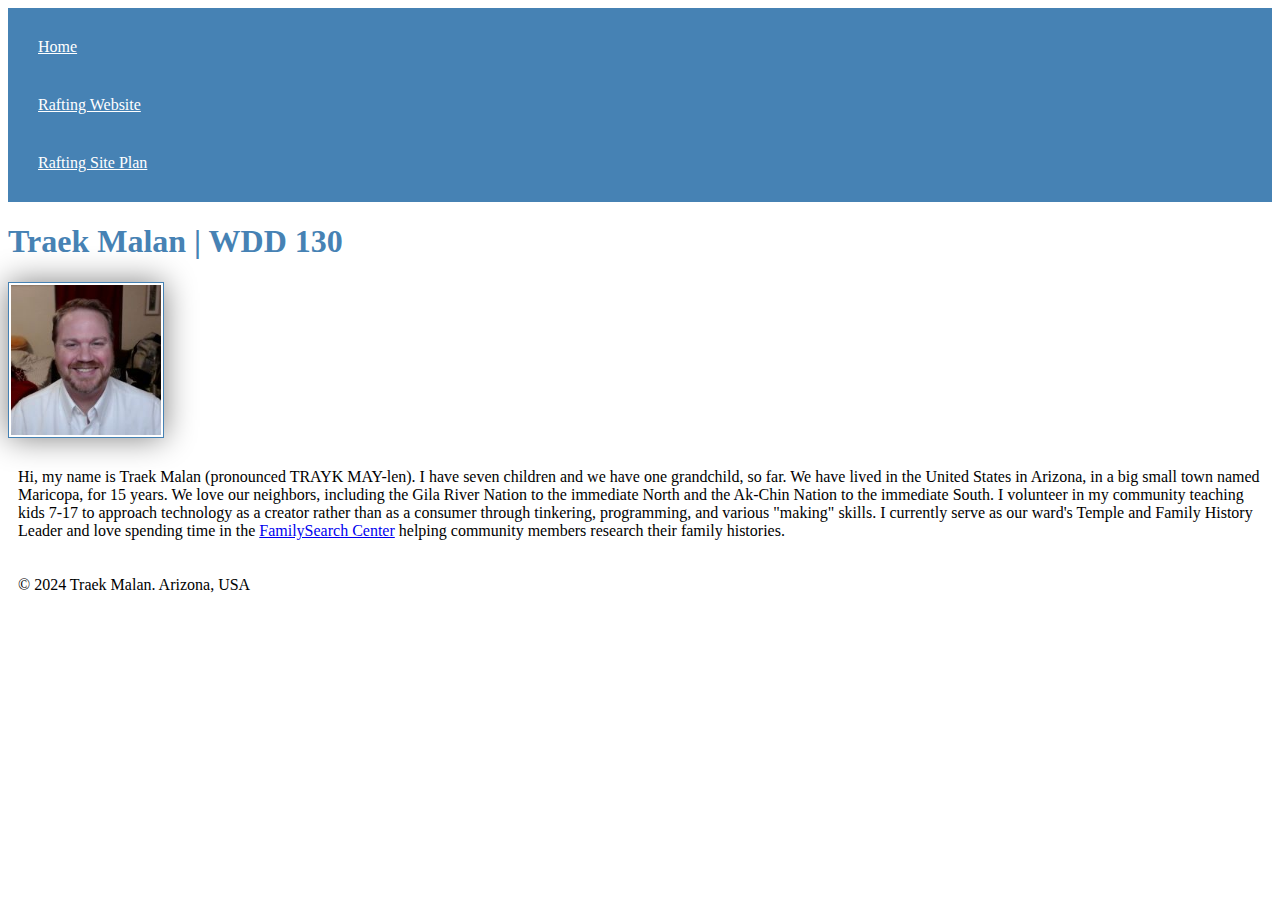
==== index.html @ aee40fcb "improved meta for index" ====
<!DOCTYPE html>
<html lang="en-US">
    <head>
        <meta charset="utf-8">
        <meta name="viewport" content="width=device-width,initial-scale=1.0">
        <title>Traek Malan | WDD 130</title>
        <meta name="description" content="Traek Malan's WebDev Homepage, showing off what I'm learning in my WDD 130 course">
        <meta name="author" content="Traek Malan">
        <link rel="stylesheet" href="styles/styles.css">
    </head>
    <body>
        <header>
            <nav>
                <a href="#">Home</a>
                <a href="wwr/">Rafting Website</a>
                <a href="wwr/site-plan-rafting.html">Rafting Site Plan</a>
            </nav>
        </header>
        <main>
            <h1>Traek Malan | WDD 130</h1>
            <img src="images/profile.jpg" alt="Pictured: Traek Malan" width="200">
            <p>Hi, my name is Traek Malan (pronounced TRAYK MAY-len). I have seven children and we have one grandchild, so far. We have lived in the United States in Arizona, in a big small town named Maricopa, for 15 years. We love our neighbors, including the Gila River Nation to the immediate North and the Ak-Chin Nation to the immediate South. I volunteer in my community teaching kids 7-17 to approach technology as a creator rather than as a consumer through tinkering, programming, and various "making" skills. I currently serve as our ward's Temple and Family History Leader and love spending time in the <a href="https://locations.familysearch.org/en" target="_blank">FamilySearch Center</a> helping community members research their family histories.</p>
        </main>
        <footer>
            <p>&copy; 2024 Traek Malan. Arizona, USA</p>
        </footer>
    </body>
</html>
---- styles/styles.css ----
nav {
    background-color: steelblue;
    padding: 10px;
}

nav a {
    color: white;
    display: block;
    padding: 20px;
}

h1 {
    color: steelblue;
}

img {
    width: 150px;
    height: auto;
    border: 1px solid steelblue;
    padding: 2px;
    box-shadow: 0 0 30px gray;
}

p {
    padding: 10px;
}
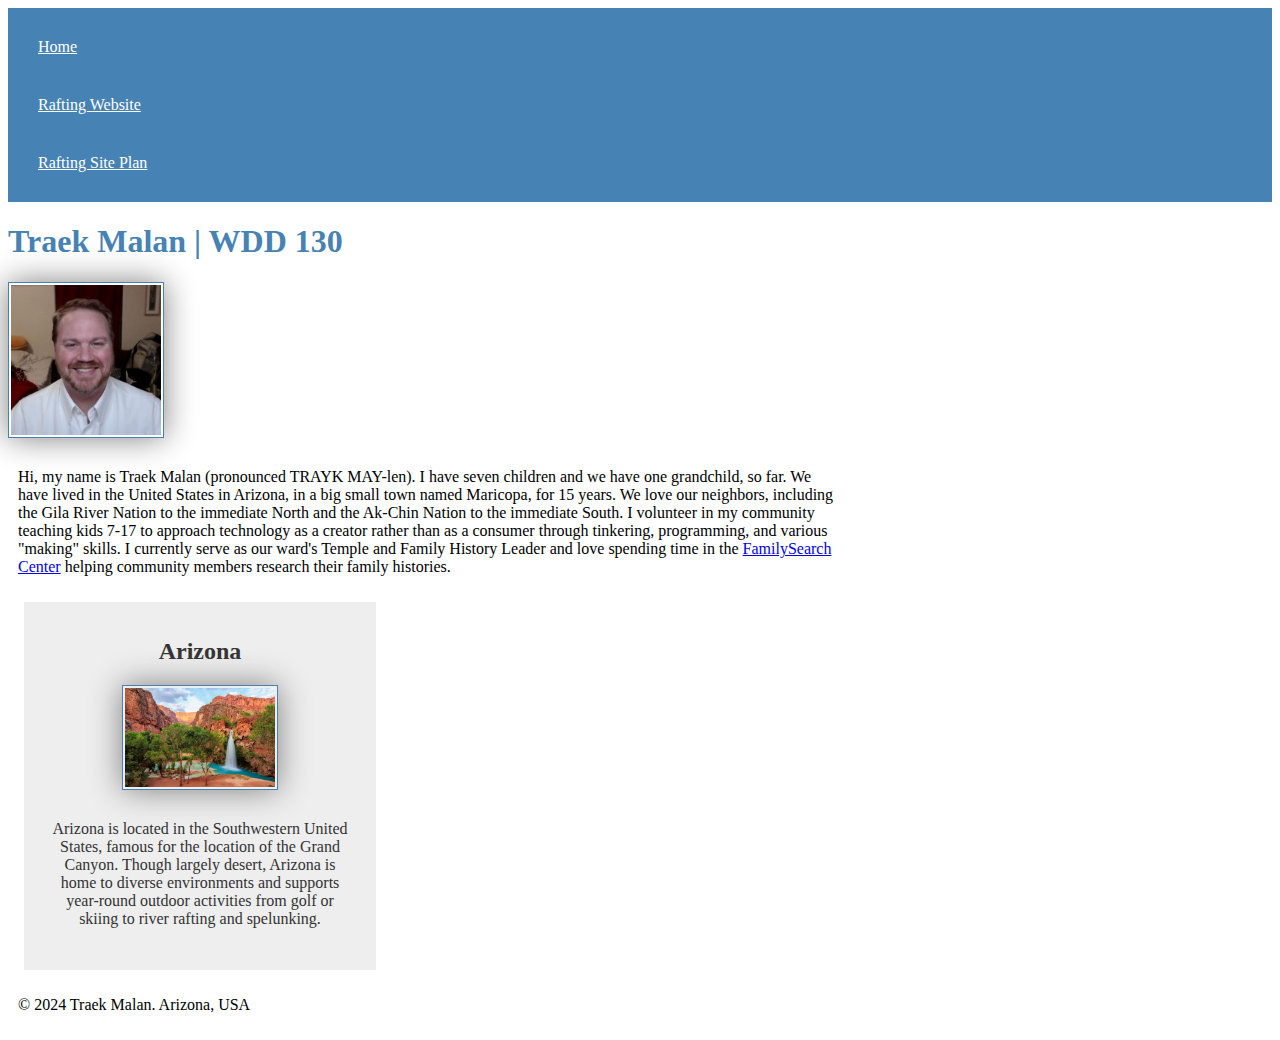
==== commit 1c3ee968: "Add aside for Arizona" ====
--- a/index.html
+++ b/index.html
@@ -21,6 +21,11 @@
             <img src="images/profile.jpg" alt="Pictured: Traek Malan" width="200">
             <p>Hi, my name is Traek Malan (pronounced TRAYK MAY-len). I have seven children and we have one grandchild, so far. We have lived in the United States in Arizona, in a big small town named Maricopa, for 15 years. We love our neighbors, including the Gila River Nation to the immediate North and the Ak-Chin Nation to the immediate South. I volunteer in my community teaching kids 7-17 to approach technology as a creator rather than as a consumer through tinkering, programming, and various "making" skills. I currently serve as our ward's Temple and Family History Leader and love spending time in the <a href="https://locations.familysearch.org/en" target="_blank">FamilySearch Center</a> helping community members research their family histories.</p>
         </main>
+        <aside>
+            <h2>Arizona</h2>
+            <img src="images/desert-oasis.jpg">
+            <p>Arizona is located in the Southwestern United States, famous for the location of the Grand Canyon. Though largely desert, Arizona is home to diverse environments and supports year-round outdoor activities from golf or skiing to river rafting and spelunking.</p>
+        </aside>
         <footer>
             <p>&copy; 2024 Traek Malan. Arizona, USA</p>
         </footer>
--- a/styles/styles.css
+++ b/styles/styles.css
@@ -24,3 +24,17 @@
 p {
     padding: 10px;
 }
+
+main {
+    max-width: 840px;
+}
+
+aside {
+    width: 20rem;
+    margin: 1rem;
+    border: 1px solid rbga(0, 0, 0, 0.2);
+    padding: 1rem;
+    background-color: #eee;
+    color: #333;
+    text-align: center;
+}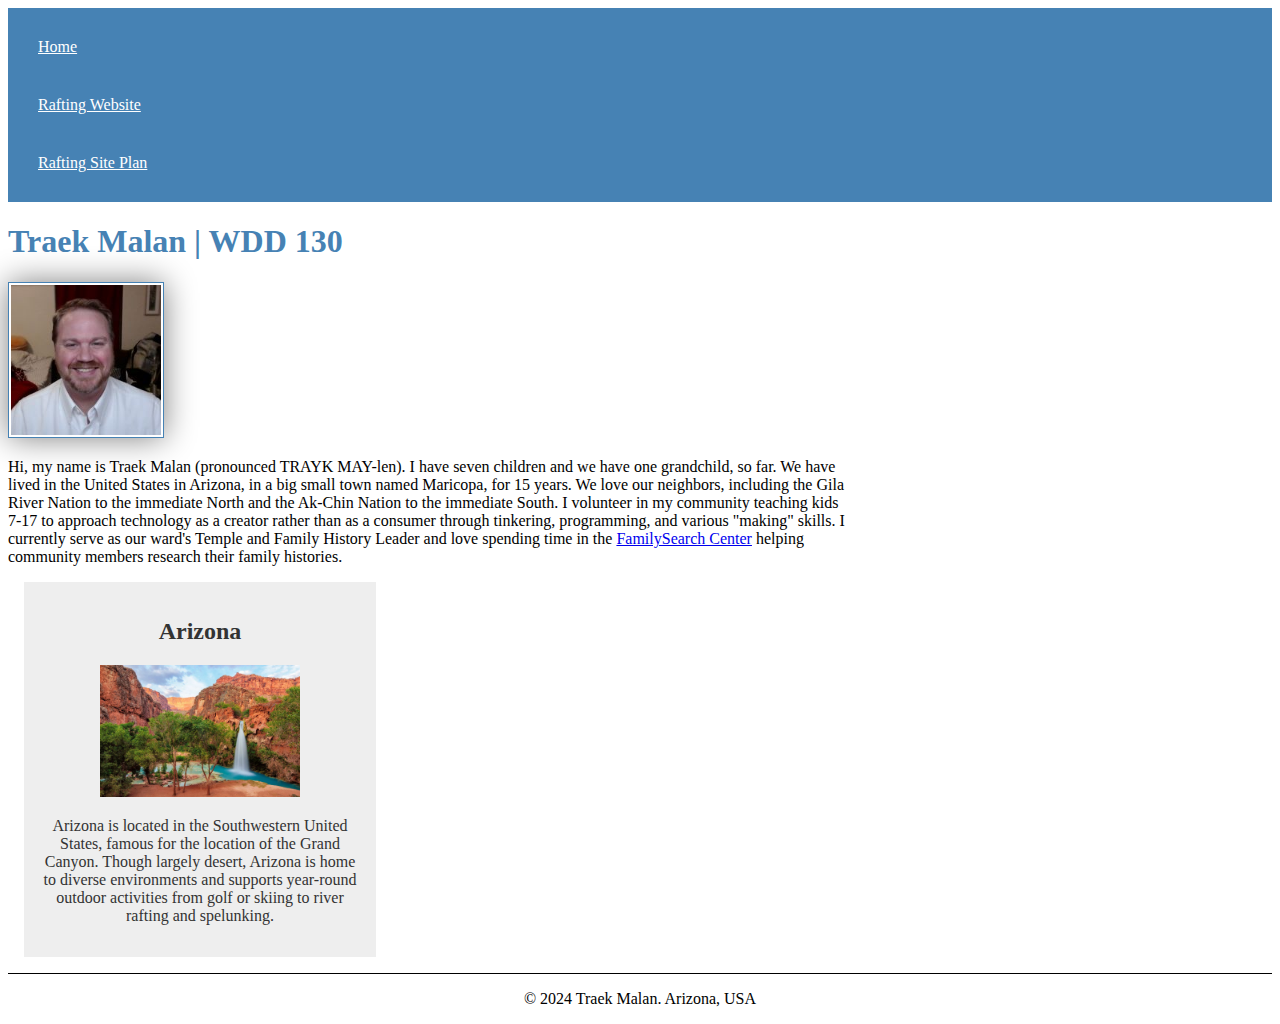
==== commit 77d0efd8: "added missing img alt" ====
--- a/index.html
+++ b/index.html
@@ -23,7 +23,7 @@
         </main>
         <aside>
             <h2>Arizona</h2>
-            <img src="images/desert-oasis.jpg">
+            <img src="images/desert-oasis.jpg" alt="A desert oasis with blue waterfall located in Arizona">
             <p>Arizona is located in the Southwestern United States, famous for the location of the Grand Canyon. Though largely desert, Arizona is home to diverse environments and supports year-round outdoor activities from golf or skiing to river rafting and spelunking.</p>
         </aside>
         <footer>
--- a/styles/styles.css
+++ b/styles/styles.css
@@ -13,7 +13,7 @@
     color: steelblue;
 }
 
-img {
+main img {
     width: 150px;
     height: auto;
     border: 1px solid steelblue;
@@ -22,7 +22,7 @@
 }
 
 p {
-    padding: 10px;
+    padding: 0;
 }
 
 main {
@@ -37,4 +37,15 @@
     background-color: #eee;
     color: #333;
     text-align: center;
+}
+
+aside img {
+    width: 200px;
+    height: auto;
+}
+
+footer {
+    margin-top: 15px;
+    border-top: 1px solid #000;
+    text-align: center;
 }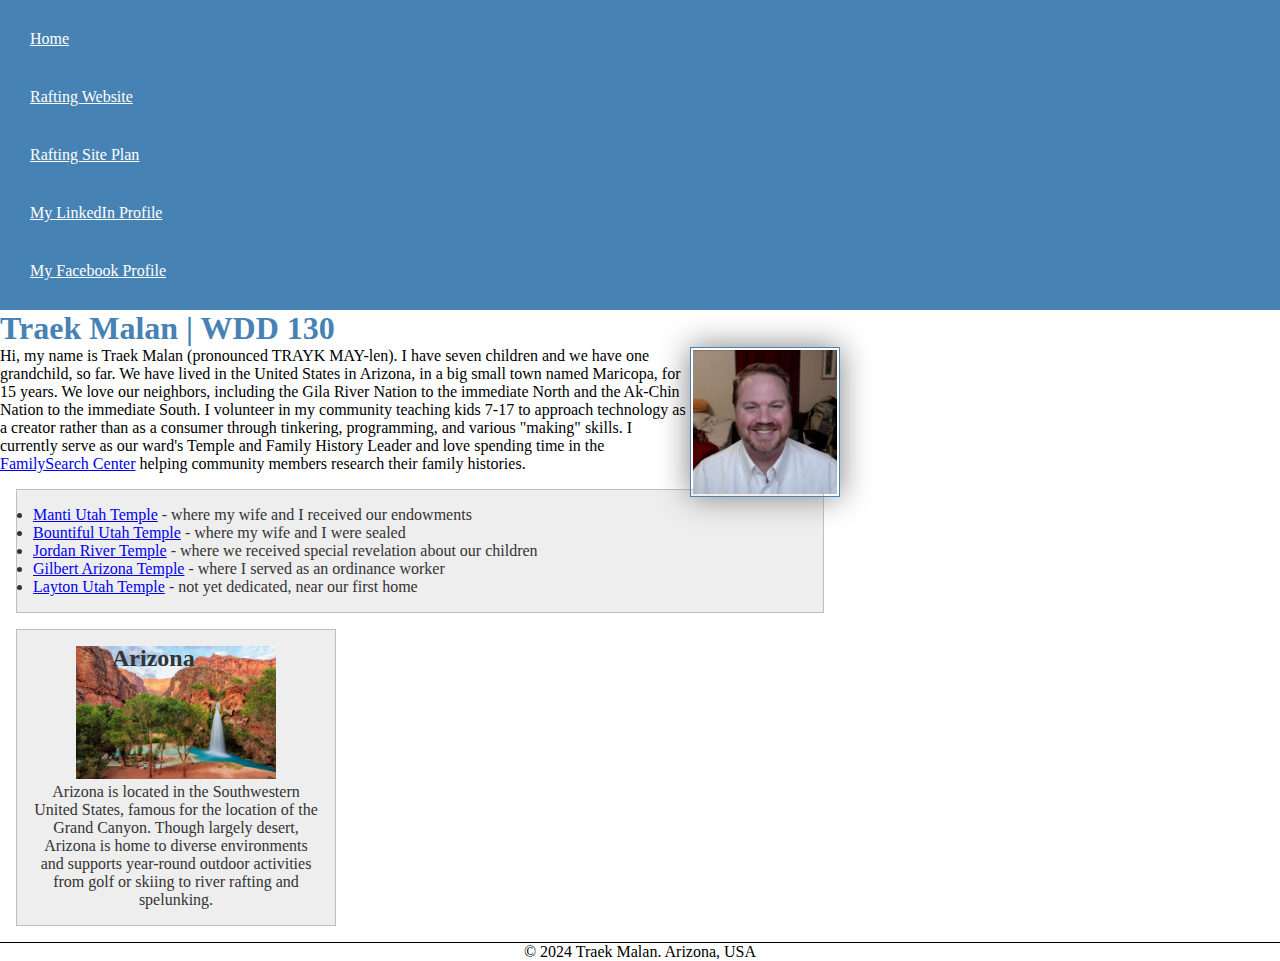
==== commit 20a884f4: "Week 3 homepage enhancements" ====
--- a/index.html
+++ b/index.html
@@ -14,14 +14,23 @@
                 <a href="#">Home</a>
                 <a href="wwr/">Rafting Website</a>
                 <a href="wwr/site-plan-rafting.html">Rafting Site Plan</a>
+                <a href="https://linkedin.com/in/traek" target="_blank">My LinkedIn Profile</a>
+                <a href="https://fb.me/traekmalan" target="_blank">My Facebook Profile</a>
             </nav>
         </header>
         <main>
             <h1>Traek Malan | WDD 130</h1>
             <img src="images/profile.jpg" alt="Pictured: Traek Malan" width="200">
             <p>Hi, my name is Traek Malan (pronounced TRAYK MAY-len). I have seven children and we have one grandchild, so far. We have lived in the United States in Arizona, in a big small town named Maricopa, for 15 years. We love our neighbors, including the Gila River Nation to the immediate North and the Ak-Chin Nation to the immediate South. I volunteer in my community teaching kids 7-17 to approach technology as a creator rather than as a consumer through tinkering, programming, and various "making" skills. I currently serve as our ward's Temple and Family History Leader and love spending time in the <a href="https://locations.familysearch.org/en" target="_blank">FamilySearch Center</a> helping community members research their family histories.</p>
+            <ul class="box">
+                <li><a href="https://www.churchofjesuschrist.org/temples/details/manti-utah-temple?lang=eng" target="_blank">Manti Utah Temple</a> - where my wife and I received our endowments</li>
+                <li><a href="https://www.churchofjesuschrist.org/temples/details/bountiful-utah-temple?lang=eng" target="_blank">Bountiful Utah Temple</a> - where my wife and I were sealed</li>
+                <li><a href="https://www.churchofjesuschrist.org/temples/details/jordan-river-utah-temple?lang=eng" target="_blank">Jordan River Temple</a> - where we received special revelation about our children</li>
+                <li><a href="https://www.churchofjesuschrist.org/temples/details/gilbert-arizona-temple?lang=eng" target="_blank">Gilbert Arizona Temple</a> - where I served as an ordinance worker</li>
+                <li><a href="https://www.churchofjesuschrist.org/temples/details/layton-utah-temple?lang=eng" target="_blank">Layton Utah Temple</a> - not yet dedicated, near our first home</li>
+            </ul>
         </main>
-        <aside>
+        <aside class="box">
             <h2>Arizona</h2>
             <img src="images/desert-oasis.jpg" alt="A desert oasis with blue waterfall located in Arizona">
             <p>Arizona is located in the Southwestern United States, famous for the location of the Grand Canyon. Though largely desert, Arizona is home to diverse environments and supports year-round outdoor activities from golf or skiing to river rafting and spelunking.</p>
@@ -30,4 +39,5 @@
             <p>&copy; 2024 Traek Malan. Arizona, USA</p>
         </footer>
     </body>
+    <!-- Last updated on 2024-05-09 -->
 </html>--- a/styles/styles.css
+++ b/styles/styles.css
@@ -1,3 +1,9 @@
+* {
+    margin: 0;
+    padding: 0;
+    box-sizing: border-box;
+}
+
 nav {
     background-color: steelblue;
     padding: 10px;
@@ -19,6 +25,7 @@
     border: 1px solid steelblue;
     padding: 2px;
     box-shadow: 0 0 30px gray;
+    float: right;
 }
 
 p {
@@ -30,12 +37,8 @@
 }
 
 aside {
+    position: relative;
     width: 20rem;
-    margin: 1rem;
-    border: 1px solid rbga(0, 0, 0, 0.2);
-    padding: 1rem;
-    background-color: #eee;
-    color: #333;
     text-align: center;
 }
 
@@ -44,8 +47,24 @@
     height: auto;
 }
 
+aside h2 {
+    position: absolute;
+    top: 15px;
+    left: 95px;
+}
+
 footer {
     margin-top: 15px;
     border-top: 1px solid #000;
     text-align: center;
+}
+
+/* Class Selectors */
+
+.box {
+    margin: 1rem;
+    border: 1px solid rgba(0, 0, 0, 0.2);
+    padding: 1rem;
+    background-color: #eee;
+    color: #333;
 }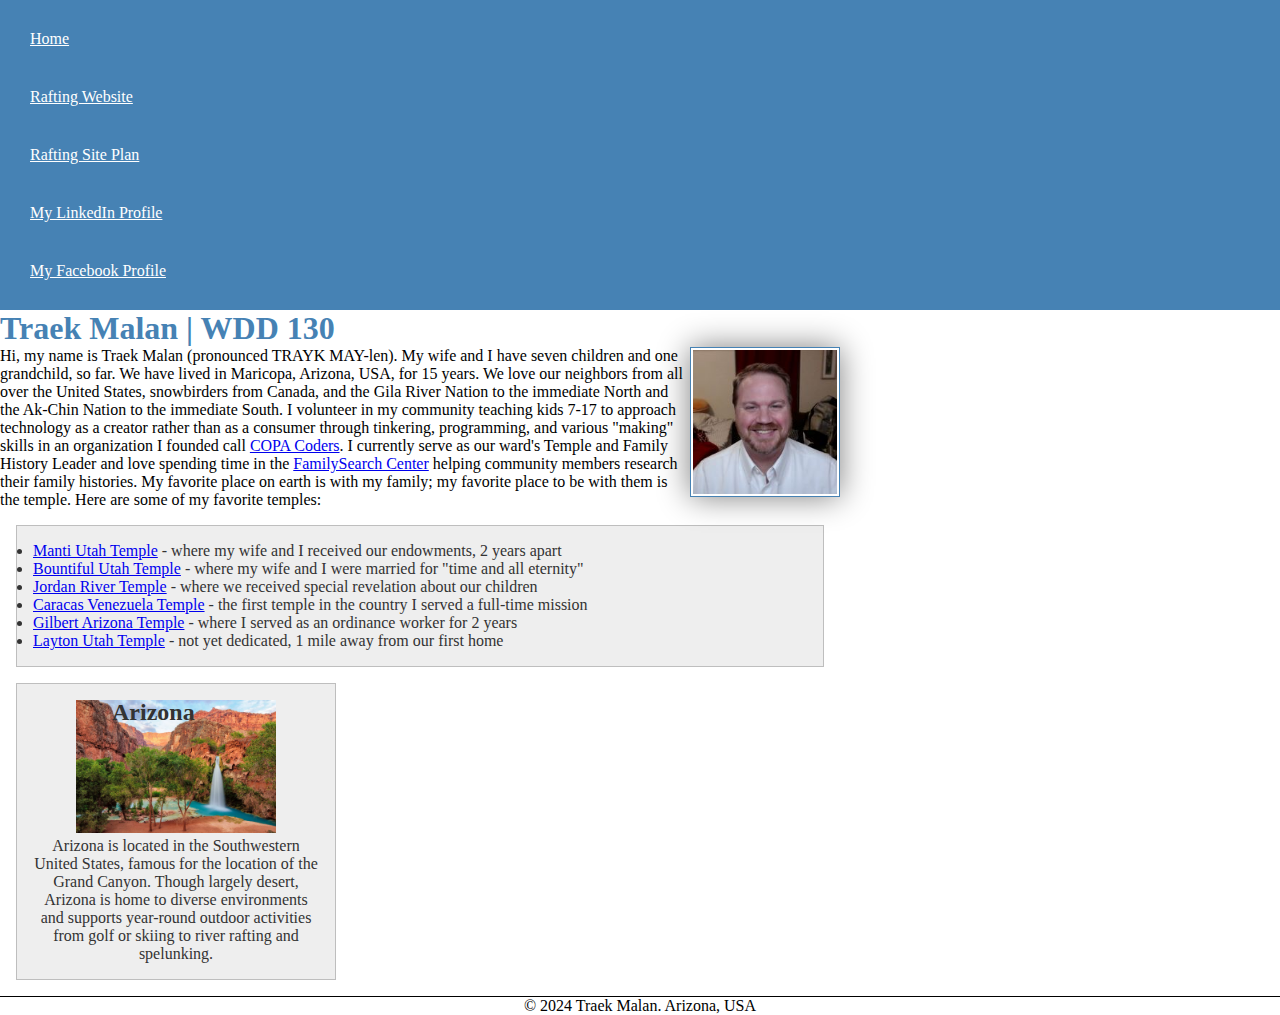
==== commit 0c81a3a9: "Updated bio and temple links/descriptions" ====
--- a/index.html
+++ b/index.html
@@ -21,13 +21,14 @@
         <main>
             <h1>Traek Malan | WDD 130</h1>
             <img src="images/profile.jpg" alt="Pictured: Traek Malan" width="200">
-            <p>Hi, my name is Traek Malan (pronounced TRAYK MAY-len). I have seven children and we have one grandchild, so far. We have lived in the United States in Arizona, in a big small town named Maricopa, for 15 years. We love our neighbors, including the Gila River Nation to the immediate North and the Ak-Chin Nation to the immediate South. I volunteer in my community teaching kids 7-17 to approach technology as a creator rather than as a consumer through tinkering, programming, and various "making" skills. I currently serve as our ward's Temple and Family History Leader and love spending time in the <a href="https://locations.familysearch.org/en" target="_blank">FamilySearch Center</a> helping community members research their family histories.</p>
+            <p>Hi, my name is Traek Malan (pronounced TRAYK MAY-len). My wife and I have seven children and one grandchild, so far. We have lived in Maricopa, Arizona, USA, for 15 years. We love our neighbors from all over the United States, snowbirders from Canada, and the Gila River Nation to the immediate North and the Ak-Chin Nation to the immediate South. I volunteer in my community teaching kids 7-17 to approach technology as a creator rather than as a consumer through tinkering, programming, and various "making" skills in an organization I founded call <a href="https://copacoders.club" target="_blank">COPA Coders</a>. I currently serve as our ward's Temple and Family History Leader and love spending time in the <a href="https://locations.familysearch.org/en" target="_blank">FamilySearch Center</a> helping community members research their family histories. My favorite place on earth is with my family; my favorite place to be with them is the temple. Here are some of my favorite temples:</p>
             <ul class="box">
-                <li><a href="https://www.churchofjesuschrist.org/temples/details/manti-utah-temple?lang=eng" target="_blank">Manti Utah Temple</a> - where my wife and I received our endowments</li>
-                <li><a href="https://www.churchofjesuschrist.org/temples/details/bountiful-utah-temple?lang=eng" target="_blank">Bountiful Utah Temple</a> - where my wife and I were sealed</li>
+                <li><a href="https://www.churchofjesuschrist.org/temples/details/manti-utah-temple?lang=eng" target="_blank">Manti Utah Temple</a> - where my wife and I received our endowments, 2 years apart</li>
+                <li><a href="https://www.churchofjesuschrist.org/temples/details/bountiful-utah-temple?lang=eng" target="_blank">Bountiful Utah Temple</a> - where my wife and I were married for "time and all eternity"</li>
                 <li><a href="https://www.churchofjesuschrist.org/temples/details/jordan-river-utah-temple?lang=eng" target="_blank">Jordan River Temple</a> - where we received special revelation about our children</li>
-                <li><a href="https://www.churchofjesuschrist.org/temples/details/gilbert-arizona-temple?lang=eng" target="_blank">Gilbert Arizona Temple</a> - where I served as an ordinance worker</li>
-                <li><a href="https://www.churchofjesuschrist.org/temples/details/layton-utah-temple?lang=eng" target="_blank">Layton Utah Temple</a> - not yet dedicated, near our first home</li>
+                <li><a href="https://www.churchofjesuschrist.org/temples/details/caracas-venezuela-temple?lang=eng" target="_blank">Caracas Venezuela Temple</a> - the first temple in the country I served a full-time mission</li>
+                <li><a href="https://www.churchofjesuschrist.org/temples/details/gilbert-arizona-temple?lang=eng" target="_blank">Gilbert Arizona Temple</a> - where I served as an ordinance worker for 2 years</li>
+                <li><a href="https://www.churchofjesuschrist.org/temples/details/layton-utah-temple?lang=eng" target="_blank">Layton Utah Temple</a> - not yet dedicated, 1 mile away from our first home</li>
             </ul>
         </main>
         <aside class="box">
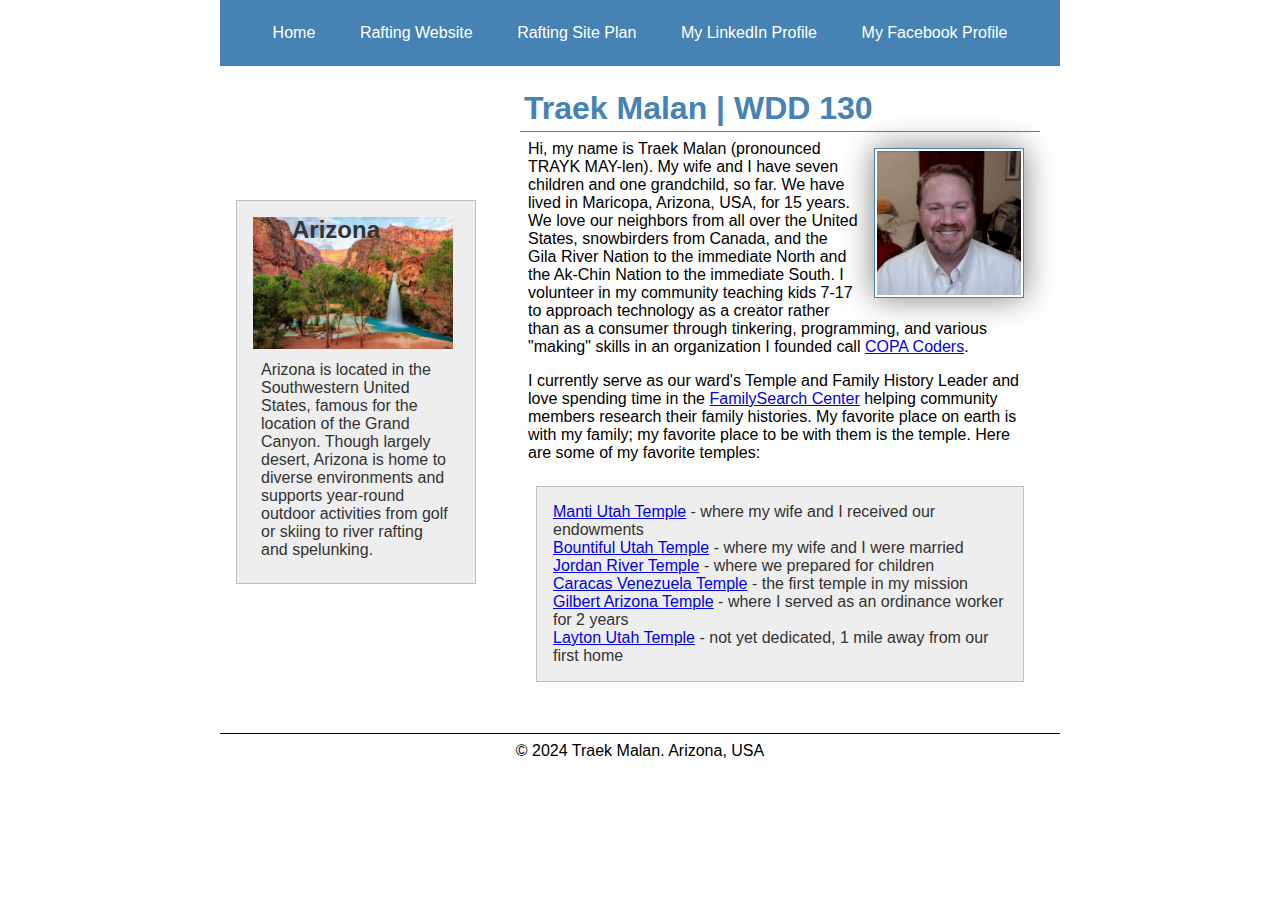
==== commit 86468e0d: "Week 4 website changes" ====
--- a/index.html
+++ b/index.html
@@ -18,24 +18,27 @@
                 <a href="https://fb.me/traekmalan" target="_blank">My Facebook Profile</a>
             </nav>
         </header>
-        <main>
-            <h1>Traek Malan | WDD 130</h1>
-            <img src="images/profile.jpg" alt="Pictured: Traek Malan" width="200">
-            <p>Hi, my name is Traek Malan (pronounced TRAYK MAY-len). My wife and I have seven children and one grandchild, so far. We have lived in Maricopa, Arizona, USA, for 15 years. We love our neighbors from all over the United States, snowbirders from Canada, and the Gila River Nation to the immediate North and the Ak-Chin Nation to the immediate South. I volunteer in my community teaching kids 7-17 to approach technology as a creator rather than as a consumer through tinkering, programming, and various "making" skills in an organization I founded call <a href="https://copacoders.club" target="_blank">COPA Coders</a>. I currently serve as our ward's Temple and Family History Leader and love spending time in the <a href="https://locations.familysearch.org/en" target="_blank">FamilySearch Center</a> helping community members research their family histories. My favorite place on earth is with my family; my favorite place to be with them is the temple. Here are some of my favorite temples:</p>
-            <ul class="box">
-                <li><a href="https://www.churchofjesuschrist.org/temples/details/manti-utah-temple?lang=eng" target="_blank">Manti Utah Temple</a> - where my wife and I received our endowments, 2 years apart</li>
-                <li><a href="https://www.churchofjesuschrist.org/temples/details/bountiful-utah-temple?lang=eng" target="_blank">Bountiful Utah Temple</a> - where my wife and I were married for "time and all eternity"</li>
-                <li><a href="https://www.churchofjesuschrist.org/temples/details/jordan-river-utah-temple?lang=eng" target="_blank">Jordan River Temple</a> - where we received special revelation about our children</li>
-                <li><a href="https://www.churchofjesuschrist.org/temples/details/caracas-venezuela-temple?lang=eng" target="_blank">Caracas Venezuela Temple</a> - the first temple in the country I served a full-time mission</li>
-                <li><a href="https://www.churchofjesuschrist.org/temples/details/gilbert-arizona-temple?lang=eng" target="_blank">Gilbert Arizona Temple</a> - where I served as an ordinance worker for 2 years</li>
-                <li><a href="https://www.churchofjesuschrist.org/temples/details/layton-utah-temple?lang=eng" target="_blank">Layton Utah Temple</a> - not yet dedicated, 1 mile away from our first home</li>
-            </ul>
-        </main>
-        <aside class="box">
-            <h2>Arizona</h2>
-            <img src="images/desert-oasis.jpg" alt="A desert oasis with blue waterfall located in Arizona">
-            <p>Arizona is located in the Southwestern United States, famous for the location of the Grand Canyon. Though largely desert, Arizona is home to diverse environments and supports year-round outdoor activities from golf or skiing to river rafting and spelunking.</p>
-        </aside>
+        <div class="grid">
+            <main>
+                <h1>Traek Malan | WDD 130</h1>
+                <img src="images/profile.jpg" alt="Pictured: Traek Malan" width="200">
+                <p>Hi, my name is Traek Malan (pronounced TRAYK MAY-len). My wife and I have seven children and one grandchild, so far. We have lived in Maricopa, Arizona, USA, for 15 years. We love our neighbors from all over the United States, snowbirders from Canada, and the Gila River Nation to the immediate North and the Ak-Chin Nation to the immediate South. I volunteer in my community teaching kids 7-17 to approach technology as a creator rather than as a consumer through tinkering, programming, and various "making" skills in an organization I founded call <a href="https://copacoders.club" target="_blank">COPA Coders</a>.</p>
+                <p>I currently serve as our ward's Temple and Family History Leader and love spending time in the <a href="https://locations.familysearch.org/en" target="_blank">FamilySearch Center</a> helping community members research their family histories. My favorite place on earth is with my family; my favorite place to be with them is the temple. Here are some of my favorite temples:</p>
+                <ul class="box">
+                    <li><a href="https://www.churchofjesuschrist.org/temples/details/manti-utah-temple?lang=eng" target="_blank">Manti Utah Temple</a> - where my wife and I received our endowments</li>
+                    <li><a href="https://www.churchofjesuschrist.org/temples/details/bountiful-utah-temple?lang=eng" target="_blank">Bountiful Utah Temple</a> - where my wife and I were married</li>
+                    <li><a href="https://www.churchofjesuschrist.org/temples/details/jordan-river-utah-temple?lang=eng" target="_blank">Jordan River Temple</a> - where we prepared for children</li>
+                    <li><a href="https://www.churchofjesuschrist.org/temples/details/caracas-venezuela-temple?lang=eng" target="_blank">Caracas Venezuela Temple</a> - the first temple in my mission</li>
+                    <li><a href="https://www.churchofjesuschrist.org/temples/details/gilbert-arizona-temple?lang=eng" target="_blank">Gilbert Arizona Temple</a> - where I served as an ordinance worker for 2 years</li>
+                    <li><a href="https://www.churchofjesuschrist.org/temples/details/layton-utah-temple?lang=eng" target="_blank">Layton Utah Temple</a> - not yet dedicated, 1 mile away from our first home</li>
+                </ul>
+            </main>
+            <aside class="box">
+                <h2>Arizona</h2>
+                <img src="images/desert-oasis.jpg" alt="A desert oasis with blue waterfall located in Arizona">
+                <p>Arizona is located in the Southwestern United States, famous for the location of the Grand Canyon. Though largely desert, Arizona is home to diverse environments and supports year-round outdoor activities from golf or skiing to river rafting and spelunking.</p>
+            </aside>
+        </div>
         <footer>
             <p>&copy; 2024 Traek Malan. Arizona, USA</p>
         </footer>
--- a/styles/styles.css
+++ b/styles/styles.css
@@ -4,22 +4,46 @@
     box-sizing: border-box;
 }
 
+body {
+    font-family: Roboto, Arial, Helvetica, sans-serif;
+}
+
 nav {
     background-color: steelblue;
-    padding: 10px;
+    padding: 1rem;
+    display: flex;
+    justify-content: space-evenly;
+    align-items: center;
 }
 
 nav a {
+    display: block;
+    padding: 0.5rem;
+    text-decoration: none;
     color: white;
-    display: block;
-    padding: 20px;
+    padding: 0.5rem;
 }
 
 h1 {
     color: steelblue;
+    border-bottom: 1px solid steelblue;
+    padding: 0.25rem;
+}
+
+.grid {
+    display: grid;
+    align-items: center;
+    grid-template-columns: 1fr 2fr;
+}
+
+main {
+    padding: 0.25rem;
+    margin: 1rem;
+    order: 2;
 }
 
 main img {
+    margin: 1rem;
     width: 150px;
     height: auto;
     border: 1px solid steelblue;
@@ -28,18 +52,20 @@
     float: right;
 }
 
-p {
-    padding: 0;
+p, ul {
+    padding: 0.5rem;
 }
 
-main {
+header, .grid, footer {
     max-width: 840px;
+    margin: 0 auto;
 }
 
 aside {
     position: relative;
-    width: 20rem;
+    width: 15rem;
     text-align: center;
+    order: 1;
 }
 
 aside img {
@@ -50,7 +76,7 @@
 aside h2 {
     position: absolute;
     top: 15px;
-    left: 95px;
+    left: 55px;
 }
 
 footer {
@@ -59,6 +85,9 @@
     text-align: center;
 }
 
+ul {
+    list-style: none;
+}
 /* Class Selectors */
 
 .box {
@@ -67,4 +96,5 @@
     padding: 1rem;
     background-color: #eee;
     color: #333;
+    text-align: left;
 }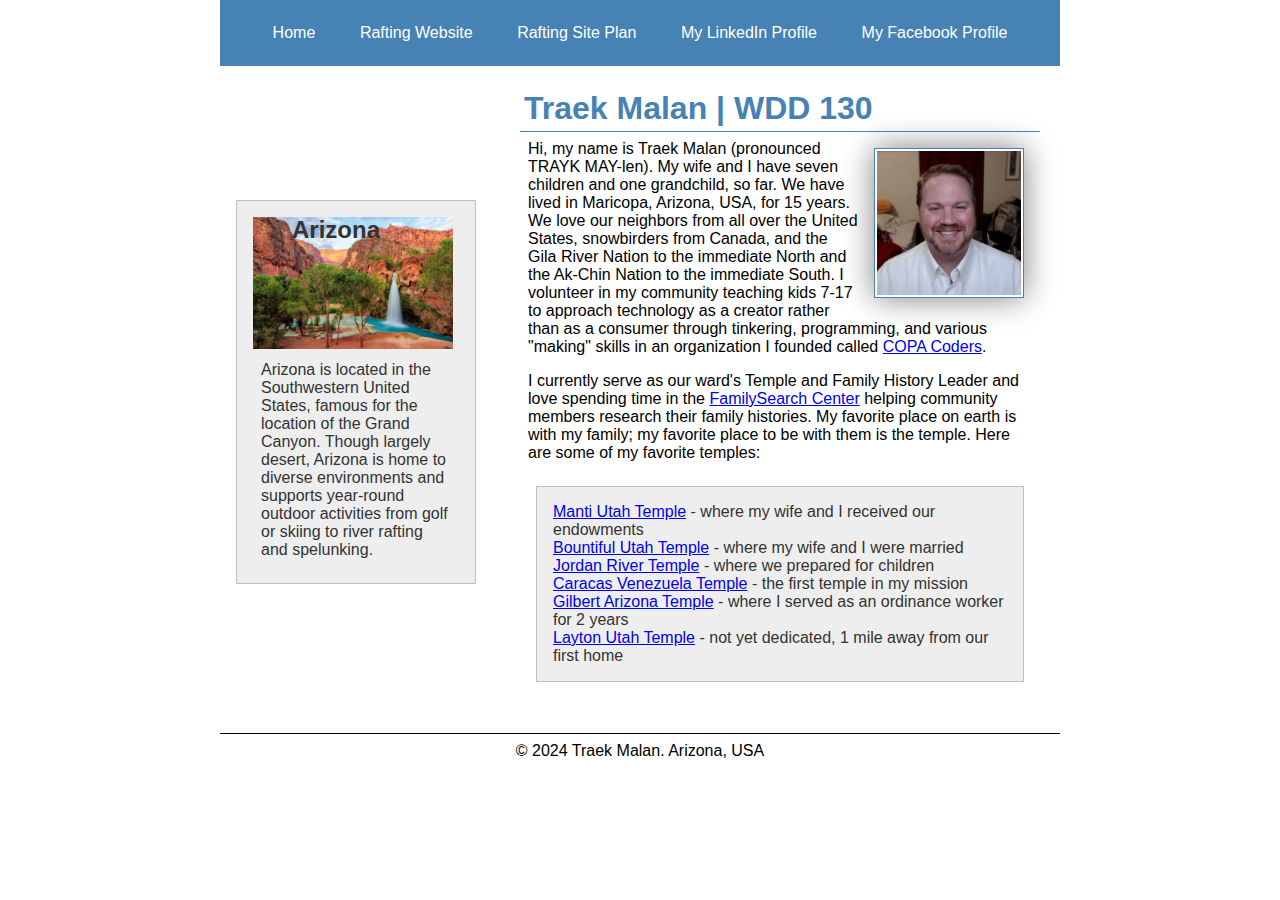
==== commit 509bfa1e: "Update index.html" ====
--- a/index.html
+++ b/index.html
@@ -22,7 +22,7 @@
             <main>
                 <h1>Traek Malan | WDD 130</h1>
                 <img src="images/profile.jpg" alt="Pictured: Traek Malan" width="200">
-                <p>Hi, my name is Traek Malan (pronounced TRAYK MAY-len). My wife and I have seven children and one grandchild, so far. We have lived in Maricopa, Arizona, USA, for 15 years. We love our neighbors from all over the United States, snowbirders from Canada, and the Gila River Nation to the immediate North and the Ak-Chin Nation to the immediate South. I volunteer in my community teaching kids 7-17 to approach technology as a creator rather than as a consumer through tinkering, programming, and various "making" skills in an organization I founded call <a href="https://copacoders.club" target="_blank">COPA Coders</a>.</p>
+                <p>Hi, my name is Traek Malan (pronounced TRAYK MAY-len). My wife and I have seven children and one grandchild, so far. We have lived in Maricopa, Arizona, USA, for 15 years. We love our neighbors from all over the United States, snowbirders from Canada, and the Gila River Nation to the immediate North and the Ak-Chin Nation to the immediate South. I volunteer in my community teaching kids 7-17 to approach technology as a creator rather than as a consumer through tinkering, programming, and various "making" skills in an organization I founded called <a href="https://copacoders.club" target="_blank">COPA Coders</a>.</p>
                 <p>I currently serve as our ward's Temple and Family History Leader and love spending time in the <a href="https://locations.familysearch.org/en" target="_blank">FamilySearch Center</a> helping community members research their family histories. My favorite place on earth is with my family; my favorite place to be with them is the temple. Here are some of my favorite temples:</p>
                 <ul class="box">
                     <li><a href="https://www.churchofjesuschrist.org/temples/details/manti-utah-temple?lang=eng" target="_blank">Manti Utah Temple</a> - where my wife and I received our endowments</li>
@@ -43,5 +43,5 @@
             <p>&copy; 2024 Traek Malan. Arizona, USA</p>
         </footer>
     </body>
-    <!-- Last updated on 2024-05-09 -->
-</html>+    <!-- Last updated on 2024-06-04 -->
+</html>
